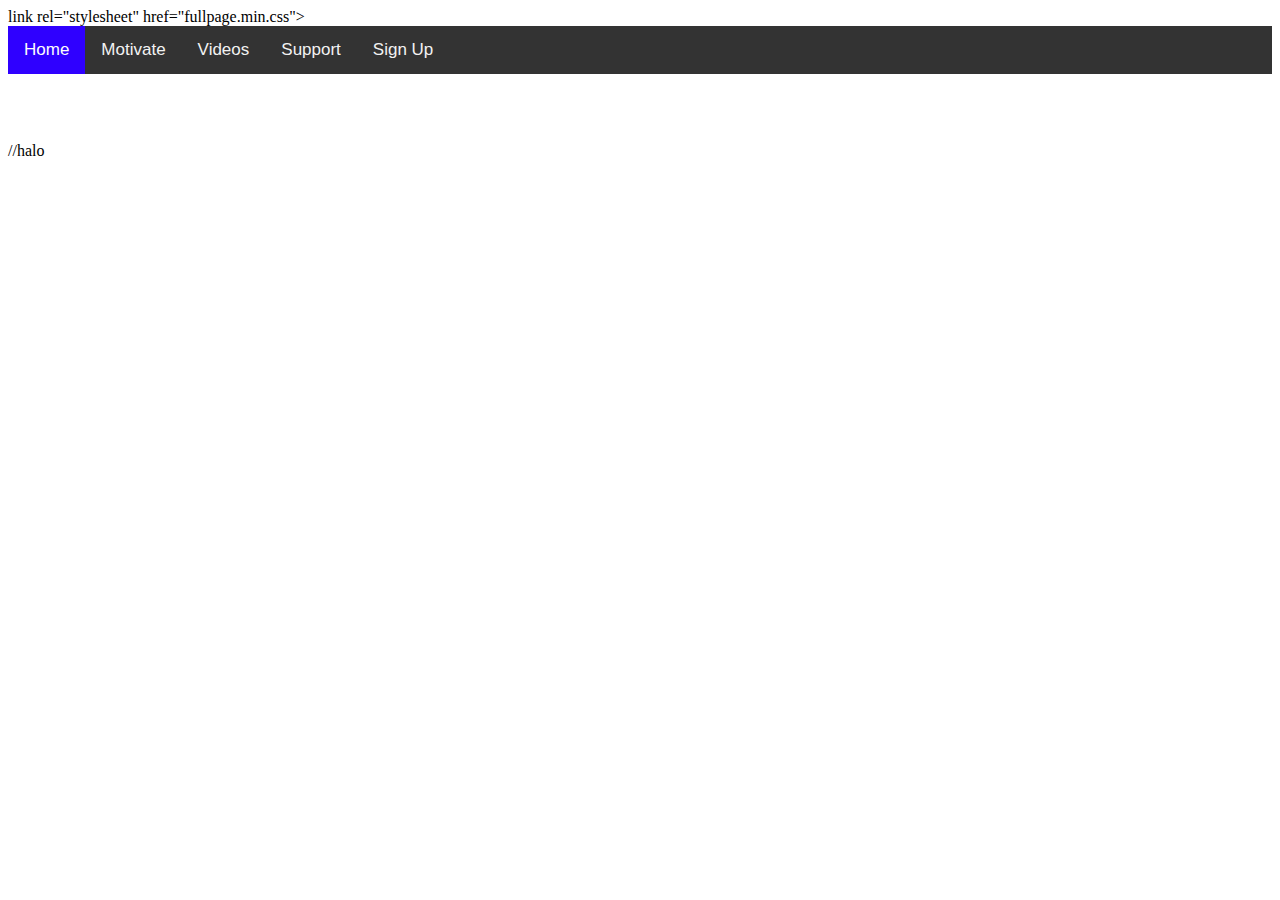
==== index.html @ b5ee12dd "v1" ====
<!DOCTYPE html>
<html lang="en">
<head>
    <meta charset="UTF-8">
    <meta http-equiv="X-UA-Compatible" content="IE=edge">
    <meta name="viewport" content="width=device-width, initial-scale=1.0">
    <link rel="script" href="index.js">
    link rel="stylesheet" href="fullpage.min.css">
    <link rel="stylesheet" href="index.css">
    <title>Daily Motivate</title>
    <meta name="google-site-verification" content="nZwKcg-qoZu5-hs0bIMvEIliykLBbf69aLpnR_PqJb4" />
</head>
<body class="webpage">
    <div class="topnav">
        <a class="active" href="index.html">Home</a>
        <a href="blog.html">Motivate</a>
        <a href="videos.html">Videos</a>
        <a class="support", href="support.html">Support</a>
        <a class="signup", href="Signup.html">Sign Up</a>
      </div>
      <div class="h2">
          <h2>Explore the Motivation</h2>
      </div>
      //halo
      <link rel="script" href="fullpage.min.js">
</body>
</html>
---- index.css ----
.welcome{
background: rgb(81, 255, 0);
text-align: center;
}

/* Add a black background color to the top navigation */
.topnav {
    background-color: #333;
    overflow: hidden;
  }

  /* Style the links inside the navigation bar */
  .topnav a {
    float: left;
    color: #f2f2f2;
    text-align: center;
    padding: 14px 16px;
    text-decoration: none;
    font-size: 17px;
  }

  /* Change the color of links on hover */
  .topnav a:hover {
    background-color: #ddd;
    color: black;
  }

  /* Add a color to the active/current link */
  .topnav {
    font-family: 'Segoe UI', Tahoma, Geneva, Verdana, sans-serif, Times New Roman;
  }
  .topnav a.active {
    background-color: #2f00ff;
    color: rgb(253, 253, 253);
  }
  .webpage {
    background-image: url('http://www.blended-html.com/background-images/bi-background-waves.png');

  }
  .h2 {
      text-align: center;
      color: rgb(255, 255, 255);
      font-family: 'Segoe UI', Tahoma, Geneva, Verdana, sans-serif, Times New Roman;
  }
  .supportp {
    text-align: center;
    font-family: 'Segoe UI', Tahoma, Geneva, Verdana, sans-serif, Times New Roman;
  }
  .links {
    font-size: 30px;
    font-family: 'Segoe UI', Tahoma, Geneva, Verdana, sans-serif, Times New Roman;
  }
  * {box-sizing: border-box}

  /* Full-width input fields */
    input[type=text], input[type=password] {
    width: 100%;
    padding: 15px;
    margin: 5px 0 22px 0;
    display: inline-block;
    border: none;
    background: #f1f1f1;
  }

  input[type=text]:focus, input[type=password]:focus {
    background-color: #ddd;
    outline: none;
  }

  hr {
    border: 1px solid #f1f1f1;
    margin-bottom: 25px;
  }

  /* Set a style for all buttons */
  button {
    background-color: #4CAF50;
    color: white;
    padding: 14px 20px;
    margin: 8px 0;
    border: none;
    cursor: pointer;
    width: 100%;
    opacity: 0.9;
  }

  button:hover {
    opacity:1;
  }

  /* Extra styles for the cancel button */
  .cancelbtn {
    padding: 14px 20px;
    background-color: #f44336;
  }

  /* Float cancel and signup buttons and add an equal width */
  .cancelbtn, .signupbtn {
    float: left;
    width: 50%;
  }

  /* halo */
  .container {
    padding: 16px;
  }

  /* Clear floats */
  .clearfix::after {
    content: "";
    clear: both;
    display: table;
  }

  /* Change styles for cancel button and signup button on extra small screens */
  @media screen and (max-width: 300px) {
    .cancelbtn, .signupbtn {
      width: 100%;
    }
  }
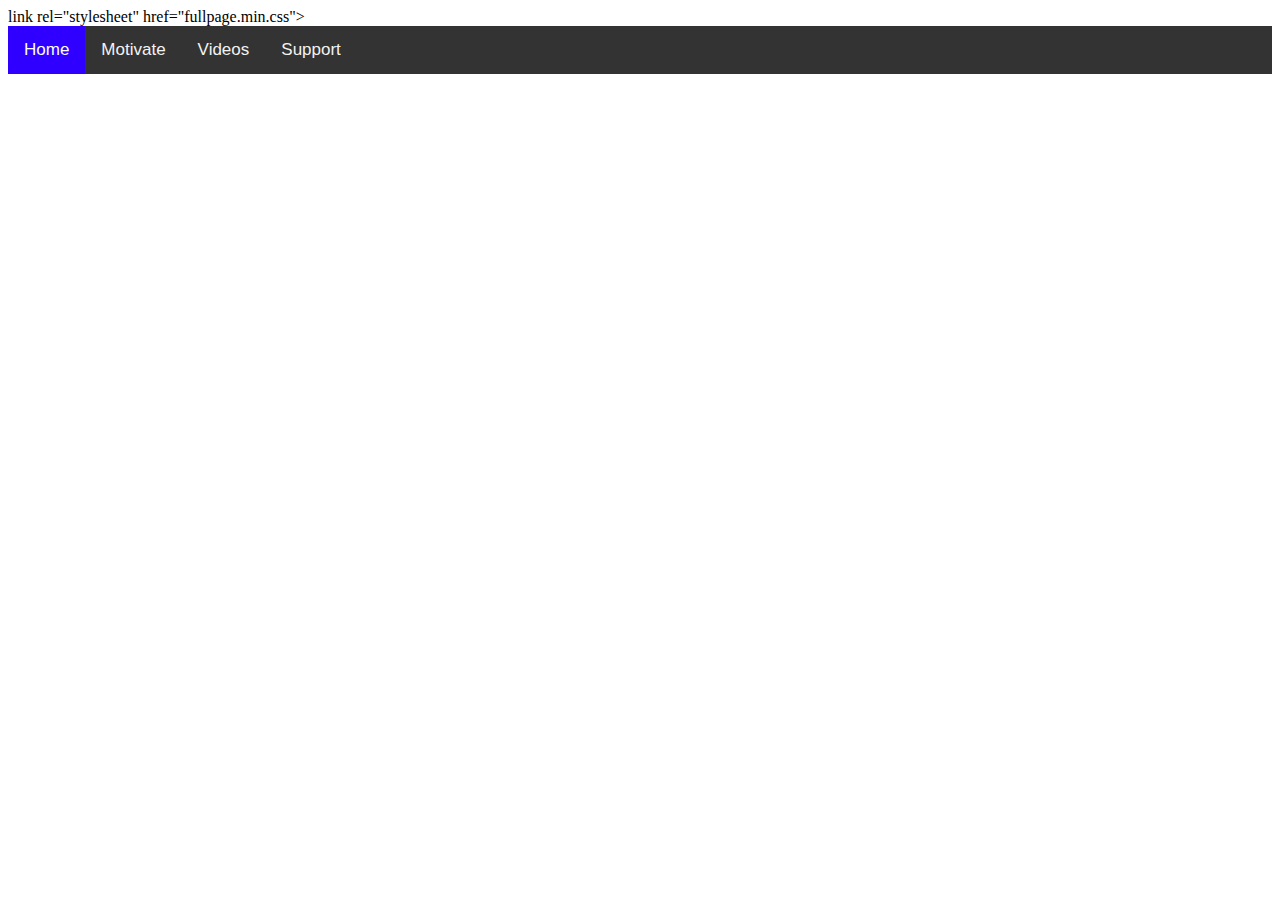
==== commit 7445ff4a: "v1.01" ====
--- a/index.html
+++ b/index.html
@@ -16,12 +16,11 @@
         <a href="blog.html">Motivate</a>
         <a href="videos.html">Videos</a>
         <a class="support", href="support.html">Support</a>
-        <a class="signup", href="Signup.html">Sign Up</a>
       </div>
       <div class="h2">
           <h2>Explore the Motivation</h2>
+          <p>Thank you for visiting the Daily Motivate website</p>
       </div>
-      //halo
       <link rel="script" href="fullpage.min.js">
 </body>
 </html>
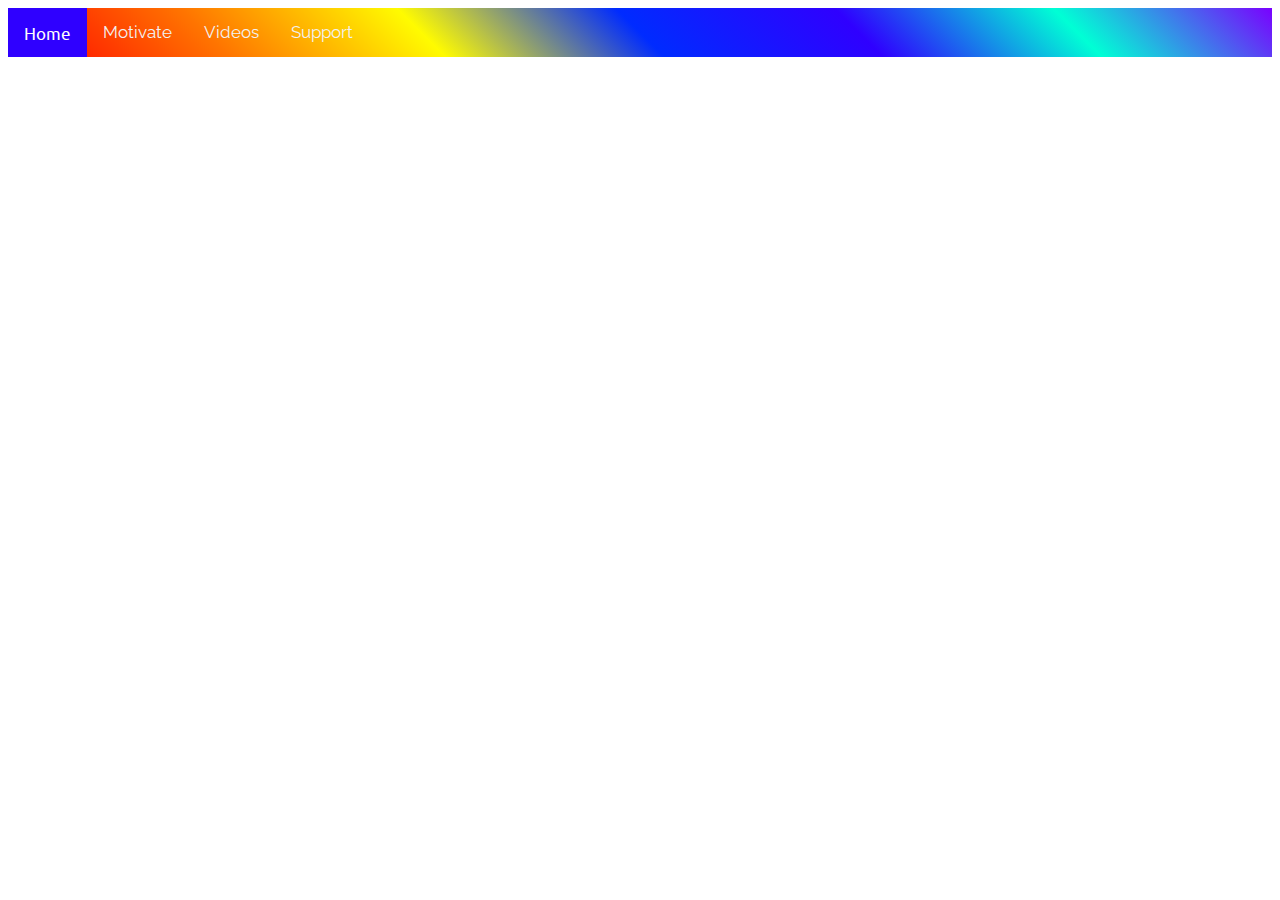
==== commit 52614edf: "oof" ====
--- a/index.html
+++ b/index.html
@@ -5,7 +5,6 @@
     <meta http-equiv="X-UA-Compatible" content="IE=edge">
     <meta name="viewport" content="width=device-width, initial-scale=1.0">
     <link rel="script" href="index.js">
-    link rel="stylesheet" href="fullpage.min.css">
     <link rel="stylesheet" href="index.css">
     <title>Daily Motivate</title>
     <meta name="google-site-verification" content="nZwKcg-qoZu5-hs0bIMvEIliykLBbf69aLpnR_PqJb4" />
@@ -21,6 +20,5 @@
           <h2>Explore the Motivation</h2>
           <p>Thank you for visiting the Daily Motivate website</p>
       </div>
-      <link rel="script" href="fullpage.min.js">
 </body>
 </html>
--- a/index.css
+++ b/index.css
@@ -1,15 +1,17 @@
+@import url('https://fonts.googleapis.com/css2?family=Raleway:wght@300&display=swap');
+@import url('https://fonts.googleapis.com/css2?family=Ubuntu:wght@300&display=swap');
+button{
+  background: linear-gradient(45deg, #ff0000, #ff7300, #fffb00, #48ff00, #00ffd5, #002bff, #7a00ff, #ff00c8, #ff0000);
+}
 .welcome{
 background: rgb(81, 255, 0);
 text-align: center;
 }
-
-/* Add a black background color to the top navigation */
 .topnav {
     background-color: #333;
     overflow: hidden;
+    font-family: Raleway;
   }
-
-  /* Style the links inside the navigation bar */
   .topnav a {
     float: left;
     color: #f2f2f2;
@@ -17,62 +19,43 @@
     padding: 14px 16px;
     text-decoration: none;
     font-size: 17px;
+    font-family: Raleway;
   }
-
-  /* Change the color of links on hover */
   .topnav a:hover {
     background-color: #ddd;
     color: black;
+    font-family: Raleway;
   }
-
-  /* Add a color to the active/current link */
   .topnav {
-    font-family: 'Segoe UI', Tahoma, Geneva, Verdana, sans-serif, Times New Roman;
+    font-family: -apple-system, BlinkMacSystemFont, 'Segoe UI', Roboto, Oxygen, Ubuntu, Cantarell, 'Open Sans', 'Helvetica Neue', sans-serif, Tahoma, Geneva, Verdana, sans-serif, Times New Roman;
+    background: linear-gradient(45deg, #ff0000, #ff7300, #fffb00, #002bff, #2f00ff, #00ffd5, #7a00ff);    
   }
   .topnav a.active {
     background-color: #2f00ff;
     color: rgb(253, 253, 253);
+    font-family: -apple-system, BlinkMacSystemFont, 'Segoe UI', Roboto, Oxygen, Ubuntu, Cantarell, 'Open Sans', 'Helvetica Neue', sans-serif;
   }
   .webpage {
-    background-image: url('http://www.blended-html.com/background-images/bi-background-waves.png');
-
+    background-image: url('https://images.pexels.com/photos/531880/pexels-photo-531880.jpeg?auto=compress&cs=tinysrgb&dpr=2&h=650&w=940');
+    font-family: -apple-system, BlinkMacSystemFont, 'Segoe UI', Roboto, Oxygen, Ubuntu, Cantarell, 'Open Sans', 'Helvetica Neue', sans-serif;
   }
   .h2 {
       text-align: center;
       color: rgb(255, 255, 255);
-      font-family: 'Segoe UI', Tahoma, Geneva, Verdana, sans-serif, Times New Roman;
+      font-family: -apple-system, BlinkMacSystemFont, 'Segoe UI', Roboto, Oxygen, Ubuntu, Cantarell, 'Open Sans', 'Helvetica Neue', sans-serif;
   }
   .supportp {
     text-align: center;
-    font-family: 'Segoe UI', Tahoma, Geneva, Verdana, sans-serif, Times New Roman;
+    font-family: -apple-system, BlinkMacSystemFont, 'Segoe UI', Roboto, Oxygen, Ubuntu, Cantarell, 'Open Sans', 'Helvetica Neue', sans-serif;
   }
   .links {
     font-size: 30px;
-    font-family: 'Segoe UI', Tahoma, Geneva, Verdana, sans-serif, Times New Roman;
+    font-family: -apple-system, BlinkMacSystemFont, 'Segoe UI', Roboto, Oxygen, Ubuntu, Cantarell, 'Open Sans', 'Helvetica Neue', sans-serif;
   }
-  * {box-sizing: border-box}
-
-  /* Full-width input fields */
-    input[type=text], input[type=password] {
-    width: 100%;
-    padding: 15px;
-    margin: 5px 0 22px 0;
-    display: inline-block;
-    border: none;
-    background: #f1f1f1;
-  }
-
-  input[type=text]:focus, input[type=password]:focus {
-    background-color: #ddd;
-    outline: none;
-  }
-
   hr {
     border: 1px solid #f1f1f1;
     margin-bottom: 25px;
   }
-
-  /* Set a style for all buttons */
   button {
     background-color: #4CAF50;
     color: white;
@@ -83,38 +66,10 @@
     width: 100%;
     opacity: 0.9;
   }
-
   button:hover {
     opacity:1;
   }
-
-  /* Extra styles for the cancel button */
-  .cancelbtn {
-    padding: 14px 20px;
-    background-color: #f44336;
-  }
-
-  /* Float cancel and signup buttons and add an equal width */
-  .cancelbtn, .signupbtn {
-    float: left;
-    width: 50%;
-  }
-
-  /* halo */
-  .container {
-    padding: 16px;
-  }
-
-  /* Clear floats */
-  .clearfix::after {
-    content: "";
-    clear: both;
-    display: table;
-  }
-
-  /* Change styles for cancel button and signup button on extra small screens */
-  @media screen and (max-width: 300px) {
-    .cancelbtn, .signupbtn {
-      width: 100%;
-    }
-  }
+.links {
+  font-family: -apple-system, BlinkMacSystemFont, 'Segoe UI', Roboto, Oxygen, Ubuntu, Cantarell, 'Open Sans', 'Helvetica Neue', sans-serif;
+  color: linear-gradient(45deg, #ff0000, #ff7300, #fffb00, #48ff00, #00ffd5, #002bff, #7a00ff, #ff00c8, #ff0000);
+}